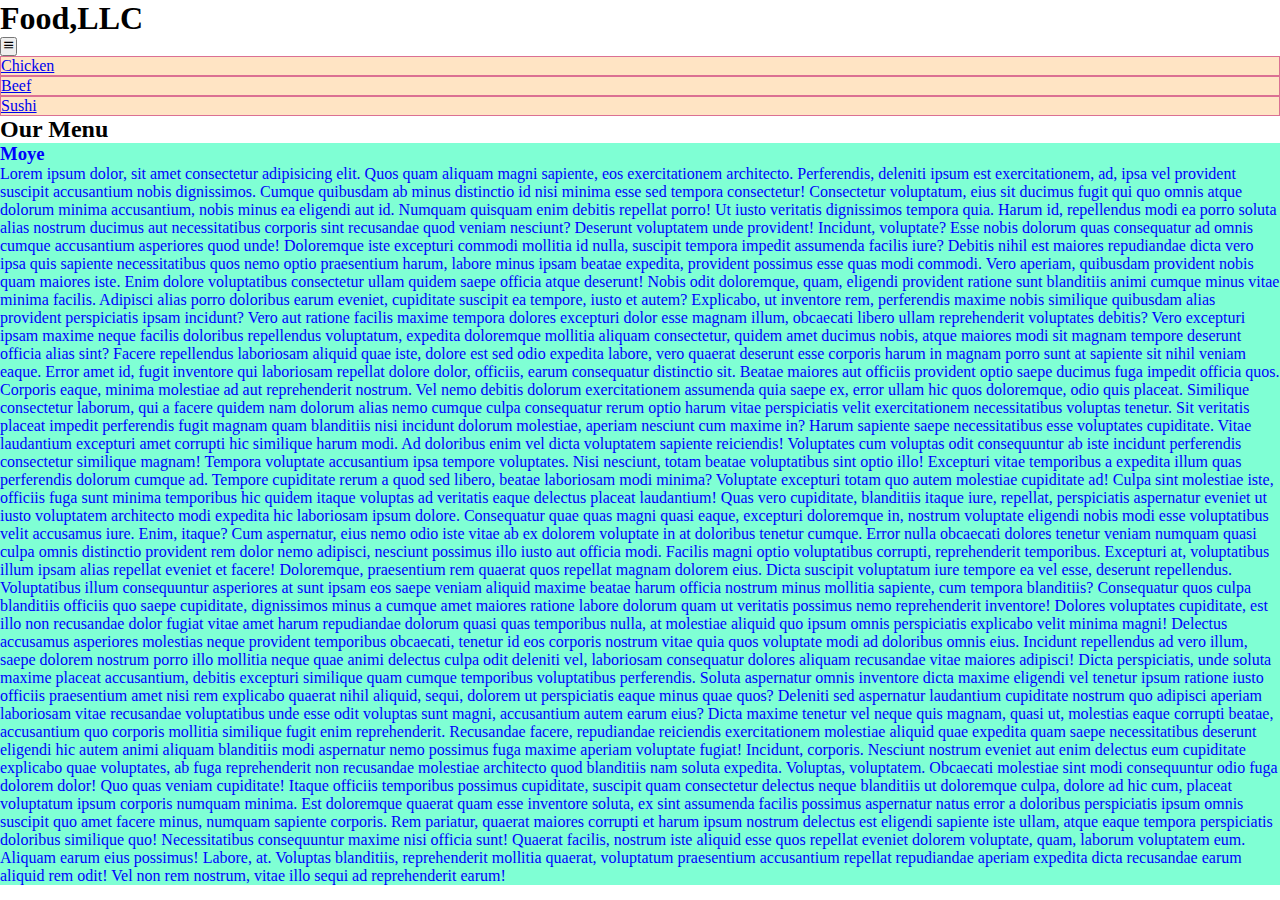
==== mod3_solution/index.html @ 1b850578 "Add files via upload" ====
<!doctype html>
<html lang="en">
  <head>
    <meta charset="utf-8">
    <meta name="viewport" content="width=device-width, initial-scale=1">
    <title>Bootstrap demo</title>
    <link href="https://cdn.jsdelivr.net/npm/bootstrap@5.3.2/dist/css/bootstrap.min.css" rel="stylesheet" integrity="sha384-T3c6CoIi6uLrA9TneNEoa7RxnatzjcDSCmG1MXxSR1GAsXEV/Dwwykc2MPK8M2HN" crossorigin="anonymous">
    <link rel="stylesheet" href="css/style.css">
    <link href='https://unpkg.com/boxicons@2.1.4/css/boxicons.min.css' rel='stylesheet'>
  </head>
  <body>
    <nav class="navbar navbar-expand-md">
        
          <h1>Food,LLC</h1>
      <button class="navbar-toggler d-block d-sm-none " type="button" data-bs-toggle="collapse" data-bs-target="#btn">
        <i class='bx bx-menu'></i>
      </button>
      <div class=" collapse navbar-collapse " id="btn">
        <ul class="navbar-nav d-block d-sm-none">
          <li class=" nav-item">
            <a href="#" class="nav-link">Chicken</a>
          </li>
          <li class=" nav-item">
            <a href="#" class="nav-link">Beef</a>
          </li>
          <li class=" nav-item">
            <a href="#" class="nav-link">Sushi</a>
          </li>
        </ul>
      </div>

    </nav>
      <h2 class="text-center">Our Menu</h2>
      <div class="container">
        <h3 class="text-center">Moye</h3>
        <p>Lorem ipsum dolor, sit amet consectetur adipisicing elit. Quos quam aliquam magni sapiente, eos exercitationem architecto. Perferendis, deleniti ipsum est exercitationem, ad, ipsa vel provident suscipit accusantium nobis dignissimos. Cumque quibusdam ab minus distinctio id nisi minima esse sed tempora consectetur! Consectetur voluptatum, eius sit ducimus fugit qui quo omnis atque dolorum minima accusantium, nobis minus ea eligendi aut id. Numquam quisquam enim debitis repellat porro! Ut iusto veritatis dignissimos tempora quia. Harum id, repellendus modi ea porro soluta alias nostrum ducimus aut necessitatibus corporis sint recusandae quod veniam nesciunt? Deserunt voluptatem unde provident! Incidunt, voluptate? Esse nobis dolorum quas consequatur ad omnis cumque accusantium asperiores quod unde! Doloremque iste excepturi commodi mollitia id nulla, suscipit tempora impedit assumenda facilis iure? Debitis nihil est maiores repudiandae dicta vero ipsa quis sapiente necessitatibus quos nemo optio praesentium harum, labore minus ipsam beatae expedita, provident possimus esse quas modi commodi. Vero aperiam, quibusdam provident nobis quam maiores iste. Enim dolore voluptatibus consectetur ullam quidem saepe officia atque deserunt! Nobis odit doloremque, quam, eligendi provident ratione sunt blanditiis animi cumque minus vitae minima facilis. Adipisci alias porro doloribus earum eveniet, cupiditate suscipit ea tempore, iusto et autem? Explicabo, ut inventore rem, perferendis maxime nobis similique quibusdam alias provident perspiciatis ipsam incidunt? Vero aut ratione facilis maxime tempora dolores excepturi dolor esse magnam illum, obcaecati libero ullam reprehenderit voluptates debitis? Vero excepturi ipsam maxime neque facilis doloribus repellendus voluptatum, expedita doloremque mollitia aliquam consectetur, quidem amet ducimus nobis, atque maiores modi sit magnam tempore deserunt officia alias sint? Facere repellendus laboriosam aliquid quae iste, dolore est sed odio expedita labore, vero quaerat deserunt esse corporis harum in magnam porro sunt at sapiente sit nihil veniam eaque. Error amet id, fugit inventore qui laboriosam repellat dolore dolor, officiis, earum consequatur distinctio sit. Beatae maiores aut officiis provident optio saepe ducimus fuga impedit officia quos. Corporis eaque, minima molestiae ad aut reprehenderit nostrum. Vel nemo debitis dolorum exercitationem assumenda quia saepe ex, error ullam hic quos doloremque, odio quis placeat. Similique consectetur laborum, qui a facere quidem nam dolorum alias nemo cumque culpa consequatur rerum optio harum vitae perspiciatis velit exercitationem necessitatibus voluptas tenetur. Sit veritatis placeat impedit perferendis fugit magnam quam blanditiis nisi incidunt dolorum molestiae, aperiam nesciunt cum maxime in? Harum sapiente saepe necessitatibus esse voluptates cupiditate. Vitae laudantium excepturi amet corrupti hic similique harum modi. Ad doloribus enim vel dicta voluptatem sapiente reiciendis! Voluptates cum voluptas odit consequuntur ab iste incidunt perferendis consectetur similique magnam! Tempora voluptate accusantium ipsa tempore voluptates. Nisi nesciunt, totam beatae voluptatibus sint optio illo! Excepturi vitae temporibus a expedita illum quas perferendis dolorum cumque ad. Tempore cupiditate rerum a quod sed libero, beatae laboriosam modi minima? Voluptate excepturi totam quo autem molestiae cupiditate ad! Culpa sint molestiae iste, officiis fuga sunt minima temporibus hic quidem itaque voluptas ad veritatis eaque delectus placeat laudantium! Quas vero cupiditate, blanditiis itaque iure, repellat, perspiciatis aspernatur eveniet ut iusto voluptatem architecto modi expedita hic laboriosam ipsum dolore. Consequatur quae quas magni quasi eaque, excepturi doloremque in, nostrum voluptate eligendi nobis modi esse voluptatibus velit accusamus iure. Enim, itaque? Cum aspernatur, eius nemo odio iste vitae ab ex dolorem voluptate in at doloribus tenetur cumque. Error nulla obcaecati dolores tenetur veniam numquam quasi culpa omnis distinctio provident rem dolor nemo adipisci, nesciunt possimus illo iusto aut officia modi. Facilis magni optio voluptatibus corrupti, reprehenderit temporibus. Excepturi at, voluptatibus illum ipsam alias repellat eveniet et facere! Doloremque, praesentium rem quaerat quos repellat magnam dolorem eius. Dicta suscipit voluptatum iure tempore ea vel esse, deserunt repellendus. Voluptatibus illum consequuntur asperiores at sunt ipsam eos saepe veniam aliquid maxime beatae harum officia nostrum minus mollitia sapiente, cum tempora blanditiis? Consequatur quos culpa blanditiis officiis quo saepe cupiditate, dignissimos minus a cumque amet maiores ratione labore dolorum quam ut veritatis possimus nemo reprehenderit inventore! Dolores voluptates cupiditate, est illo non recusandae dolor fugiat vitae amet harum repudiandae dolorum quasi quas temporibus nulla, at molestiae aliquid quo ipsum omnis perspiciatis explicabo velit minima magni! Delectus accusamus asperiores molestias neque provident temporibus obcaecati, tenetur id eos corporis nostrum vitae quia quos voluptate modi ad doloribus omnis eius. Incidunt repellendus ad vero illum, saepe dolorem nostrum porro illo mollitia neque quae animi delectus culpa odit deleniti vel, laboriosam consequatur dolores aliquam recusandae vitae maiores adipisci! Dicta perspiciatis, unde soluta maxime placeat accusantium, debitis excepturi similique quam cumque temporibus voluptatibus perferendis. Soluta aspernatur omnis inventore dicta maxime eligendi vel tenetur ipsum ratione iusto officiis praesentium amet nisi rem explicabo quaerat nihil aliquid, sequi, dolorem ut perspiciatis eaque minus quae quos? Deleniti sed aspernatur laudantium cupiditate nostrum quo adipisci aperiam laboriosam vitae recusandae voluptatibus unde esse odit voluptas sunt magni, accusantium autem earum eius? Dicta maxime tenetur vel neque quis magnam, quasi ut, molestias eaque corrupti beatae, accusantium quo corporis mollitia similique fugit enim reprehenderit. Recusandae facere, repudiandae reiciendis exercitationem molestiae aliquid quae expedita quam saepe necessitatibus deserunt eligendi hic autem animi aliquam blanditiis modi aspernatur nemo possimus fuga maxime aperiam voluptate fugiat! Incidunt, corporis. Nesciunt nostrum eveniet aut enim delectus eum cupiditate explicabo quae voluptates, ab fuga reprehenderit non recusandae molestiae architecto quod blanditiis nam soluta expedita. Voluptas, voluptatem. Obcaecati molestiae sint modi consequuntur odio fuga dolorem dolor! Quo quas veniam cupiditate! Itaque officiis temporibus possimus cupiditate, suscipit quam consectetur delectus neque blanditiis ut doloremque culpa, dolore ad hic cum, placeat voluptatum ipsum corporis numquam minima. Est doloremque quaerat quam esse inventore soluta, ex sint assumenda facilis possimus aspernatur natus error a doloribus perspiciatis ipsum omnis suscipit quo amet facere minus, numquam sapiente corporis. Rem pariatur, quaerat maiores corrupti et harum ipsum nostrum delectus est eligendi sapiente iste ullam, atque eaque tempora perspiciatis doloribus similique quo! Necessitatibus consequuntur maxime nisi officia sunt! Quaerat facilis, nostrum iste aliquid esse quos repellat eveniet dolorem voluptate, quam, laborum voluptatem eum. Aliquam earum eius possimus! Labore, at. Voluptas blanditiis, reprehenderit mollitia quaerat, voluptatum praesentium accusantium repellat repudiandae aperiam expedita dicta recusandae earum aliquid rem odit! Vel non rem nostrum, vitae illo sequi ad reprehenderit earum!</p>

      </div>
    <script src="https://cdn.jsdelivr.net/npm/bootstrap@5.3.2/dist/js/bootstrap.bundle.min.js" integrity="sha384-C6RzsynM9kWDrMNeT87bh95OGNyZPhcTNXj1NW7RuBCsyN/o0jlpcV8Qyq46cDfL" crossorigin="anonymous"></script>
  </body>
</html>
---- mod3_solution/css/style.css ----
*{
    margin: 0;
    padding: 0;
    box-sizing: border-box;
}
.container{
    background-color: aquamarine;
    color: blue;
}

.nav-item{
border: 1px solid palevioletred;
background: bisque;
}
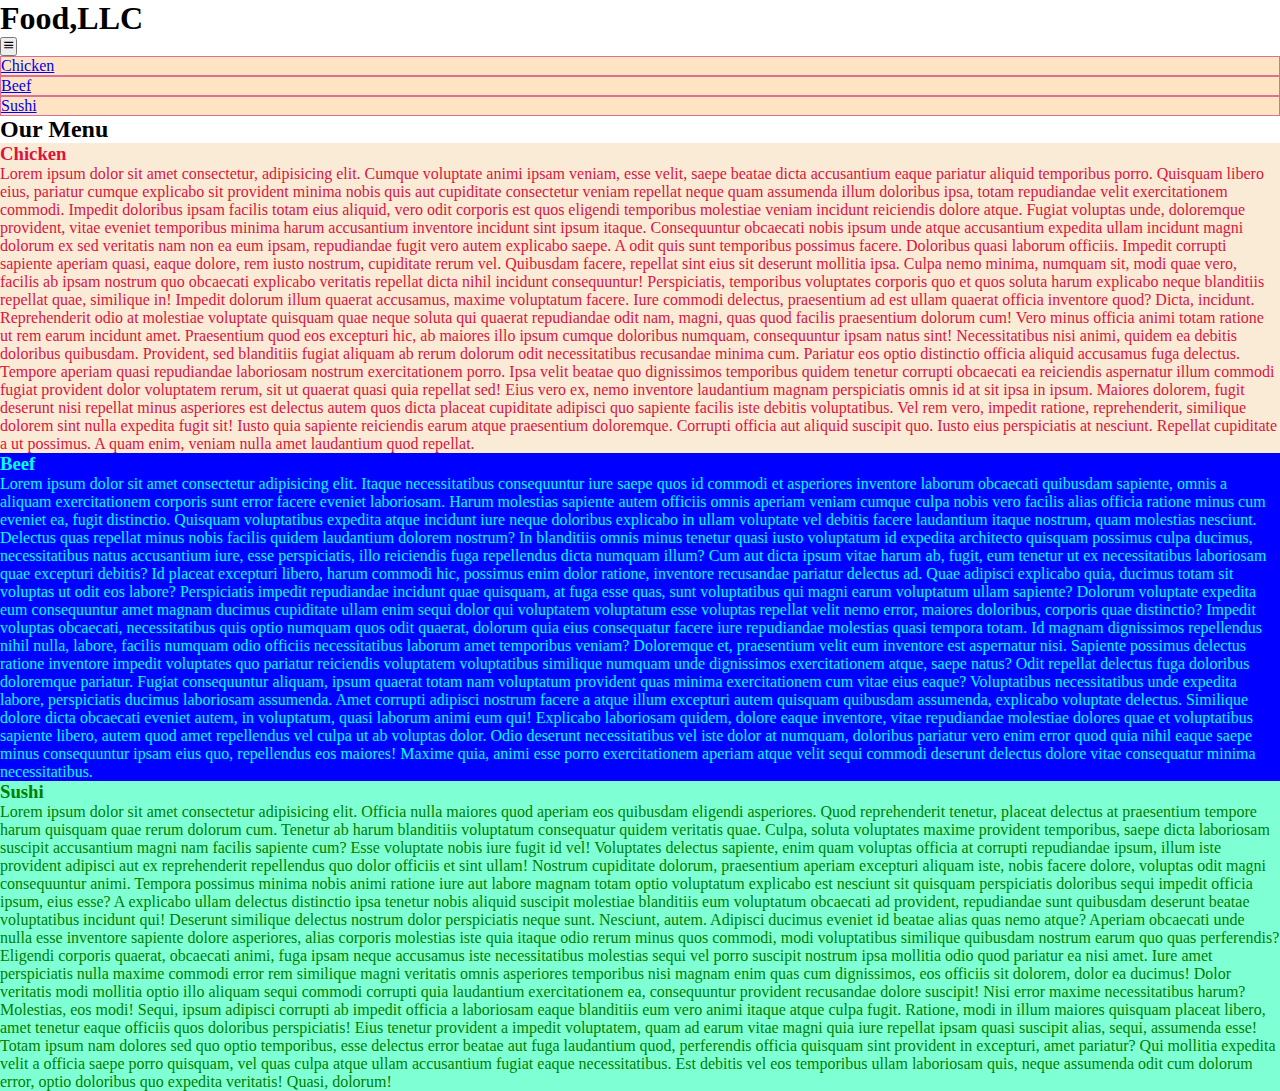
==== commit 131a7b14: "Add files via upload" ====
--- a/mod3_solution/index.html
+++ b/mod3_solution/index.html
@@ -18,13 +18,13 @@
       <div class=" collapse navbar-collapse " id="btn">
         <ul class="navbar-nav d-block d-sm-none">
           <li class=" nav-item">
-            <a href="#" class="nav-link">Chicken</a>
+            <a href="#" class="navbar-brand nav-link text-center">Chicken</a>
           </li>
           <li class=" nav-item">
-            <a href="#" class="nav-link">Beef</a>
+            <a href="#" class="navbar-brand nav-link text-center">Beef</a>
           </li>
           <li class=" nav-item">
-            <a href="#" class="nav-link">Sushi</a>
+            <a href="#" class="navbar-brand nav-link text-center">Sushi</a>
           </li>
         </ul>
       </div>
@@ -32,9 +32,29 @@
     </nav>
       <h2 class="text-center">Our Menu</h2>
       <div class="container">
-        <h3 class="text-center">Moye</h3>
-        <p>Lorem ipsum dolor, sit amet consectetur adipisicing elit. Quos quam aliquam magni sapiente, eos exercitationem architecto. Perferendis, deleniti ipsum est exercitationem, ad, ipsa vel provident suscipit accusantium nobis dignissimos. Cumque quibusdam ab minus distinctio id nisi minima esse sed tempora consectetur! Consectetur voluptatum, eius sit ducimus fugit qui quo omnis atque dolorum minima accusantium, nobis minus ea eligendi aut id. Numquam quisquam enim debitis repellat porro! Ut iusto veritatis dignissimos tempora quia. Harum id, repellendus modi ea porro soluta alias nostrum ducimus aut necessitatibus corporis sint recusandae quod veniam nesciunt? Deserunt voluptatem unde provident! Incidunt, voluptate? Esse nobis dolorum quas consequatur ad omnis cumque accusantium asperiores quod unde! Doloremque iste excepturi commodi mollitia id nulla, suscipit tempora impedit assumenda facilis iure? Debitis nihil est maiores repudiandae dicta vero ipsa quis sapiente necessitatibus quos nemo optio praesentium harum, labore minus ipsam beatae expedita, provident possimus esse quas modi commodi. Vero aperiam, quibusdam provident nobis quam maiores iste. Enim dolore voluptatibus consectetur ullam quidem saepe officia atque deserunt! Nobis odit doloremque, quam, eligendi provident ratione sunt blanditiis animi cumque minus vitae minima facilis. Adipisci alias porro doloribus earum eveniet, cupiditate suscipit ea tempore, iusto et autem? Explicabo, ut inventore rem, perferendis maxime nobis similique quibusdam alias provident perspiciatis ipsam incidunt? Vero aut ratione facilis maxime tempora dolores excepturi dolor esse magnam illum, obcaecati libero ullam reprehenderit voluptates debitis? Vero excepturi ipsam maxime neque facilis doloribus repellendus voluptatum, expedita doloremque mollitia aliquam consectetur, quidem amet ducimus nobis, atque maiores modi sit magnam tempore deserunt officia alias sint? Facere repellendus laboriosam aliquid quae iste, dolore est sed odio expedita labore, vero quaerat deserunt esse corporis harum in magnam porro sunt at sapiente sit nihil veniam eaque. Error amet id, fugit inventore qui laboriosam repellat dolore dolor, officiis, earum consequatur distinctio sit. Beatae maiores aut officiis provident optio saepe ducimus fuga impedit officia quos. Corporis eaque, minima molestiae ad aut reprehenderit nostrum. Vel nemo debitis dolorum exercitationem assumenda quia saepe ex, error ullam hic quos doloremque, odio quis placeat. Similique consectetur laborum, qui a facere quidem nam dolorum alias nemo cumque culpa consequatur rerum optio harum vitae perspiciatis velit exercitationem necessitatibus voluptas tenetur. Sit veritatis placeat impedit perferendis fugit magnam quam blanditiis nisi incidunt dolorum molestiae, aperiam nesciunt cum maxime in? Harum sapiente saepe necessitatibus esse voluptates cupiditate. Vitae laudantium excepturi amet corrupti hic similique harum modi. Ad doloribus enim vel dicta voluptatem sapiente reiciendis! Voluptates cum voluptas odit consequuntur ab iste incidunt perferendis consectetur similique magnam! Tempora voluptate accusantium ipsa tempore voluptates. Nisi nesciunt, totam beatae voluptatibus sint optio illo! Excepturi vitae temporibus a expedita illum quas perferendis dolorum cumque ad. Tempore cupiditate rerum a quod sed libero, beatae laboriosam modi minima? Voluptate excepturi totam quo autem molestiae cupiditate ad! Culpa sint molestiae iste, officiis fuga sunt minima temporibus hic quidem itaque voluptas ad veritatis eaque delectus placeat laudantium! Quas vero cupiditate, blanditiis itaque iure, repellat, perspiciatis aspernatur eveniet ut iusto voluptatem architecto modi expedita hic laboriosam ipsum dolore. Consequatur quae quas magni quasi eaque, excepturi doloremque in, nostrum voluptate eligendi nobis modi esse voluptatibus velit accusamus iure. Enim, itaque? Cum aspernatur, eius nemo odio iste vitae ab ex dolorem voluptate in at doloribus tenetur cumque. Error nulla obcaecati dolores tenetur veniam numquam quasi culpa omnis distinctio provident rem dolor nemo adipisci, nesciunt possimus illo iusto aut officia modi. Facilis magni optio voluptatibus corrupti, reprehenderit temporibus. Excepturi at, voluptatibus illum ipsam alias repellat eveniet et facere! Doloremque, praesentium rem quaerat quos repellat magnam dolorem eius. Dicta suscipit voluptatum iure tempore ea vel esse, deserunt repellendus. Voluptatibus illum consequuntur asperiores at sunt ipsam eos saepe veniam aliquid maxime beatae harum officia nostrum minus mollitia sapiente, cum tempora blanditiis? Consequatur quos culpa blanditiis officiis quo saepe cupiditate, dignissimos minus a cumque amet maiores ratione labore dolorum quam ut veritatis possimus nemo reprehenderit inventore! Dolores voluptates cupiditate, est illo non recusandae dolor fugiat vitae amet harum repudiandae dolorum quasi quas temporibus nulla, at molestiae aliquid quo ipsum omnis perspiciatis explicabo velit minima magni! Delectus accusamus asperiores molestias neque provident temporibus obcaecati, tenetur id eos corporis nostrum vitae quia quos voluptate modi ad doloribus omnis eius. Incidunt repellendus ad vero illum, saepe dolorem nostrum porro illo mollitia neque quae animi delectus culpa odit deleniti vel, laboriosam consequatur dolores aliquam recusandae vitae maiores adipisci! Dicta perspiciatis, unde soluta maxime placeat accusantium, debitis excepturi similique quam cumque temporibus voluptatibus perferendis. Soluta aspernatur omnis inventore dicta maxime eligendi vel tenetur ipsum ratione iusto officiis praesentium amet nisi rem explicabo quaerat nihil aliquid, sequi, dolorem ut perspiciatis eaque minus quae quos? Deleniti sed aspernatur laudantium cupiditate nostrum quo adipisci aperiam laboriosam vitae recusandae voluptatibus unde esse odit voluptas sunt magni, accusantium autem earum eius? Dicta maxime tenetur vel neque quis magnam, quasi ut, molestias eaque corrupti beatae, accusantium quo corporis mollitia similique fugit enim reprehenderit. Recusandae facere, repudiandae reiciendis exercitationem molestiae aliquid quae expedita quam saepe necessitatibus deserunt eligendi hic autem animi aliquam blanditiis modi aspernatur nemo possimus fuga maxime aperiam voluptate fugiat! Incidunt, corporis. Nesciunt nostrum eveniet aut enim delectus eum cupiditate explicabo quae voluptates, ab fuga reprehenderit non recusandae molestiae architecto quod blanditiis nam soluta expedita. Voluptas, voluptatem. Obcaecati molestiae sint modi consequuntur odio fuga dolorem dolor! Quo quas veniam cupiditate! Itaque officiis temporibus possimus cupiditate, suscipit quam consectetur delectus neque blanditiis ut doloremque culpa, dolore ad hic cum, placeat voluptatum ipsum corporis numquam minima. Est doloremque quaerat quam esse inventore soluta, ex sint assumenda facilis possimus aspernatur natus error a doloribus perspiciatis ipsum omnis suscipit quo amet facere minus, numquam sapiente corporis. Rem pariatur, quaerat maiores corrupti et harum ipsum nostrum delectus est eligendi sapiente iste ullam, atque eaque tempora perspiciatis doloribus similique quo! Necessitatibus consequuntur maxime nisi officia sunt! Quaerat facilis, nostrum iste aliquid esse quos repellat eveniet dolorem voluptate, quam, laborum voluptatem eum. Aliquam earum eius possimus! Labore, at. Voluptas blanditiis, reprehenderit mollitia quaerat, voluptatum praesentium accusantium repellat repudiandae aperiam expedita dicta recusandae earum aliquid rem odit! Vel non rem nostrum, vitae illo sequi ad reprehenderit earum!</p>
-
+        <div class="row">
+          <section class=" col-lg-4 col-md-6 col-sm-12 Chicken">
+            <h3 class="text-center">
+              Chicken
+            </h3>
+            Lorem ipsum dolor sit amet consectetur, adipisicing elit. Cumque voluptate animi ipsam veniam, esse velit, saepe beatae dicta accusantium eaque pariatur aliquid temporibus porro. Quisquam libero eius, pariatur cumque explicabo sit provident minima nobis quis aut cupiditate consectetur veniam repellat neque quam assumenda illum doloribus ipsa, totam repudiandae velit exercitationem commodi. Impedit doloribus ipsam facilis totam eius aliquid, vero odit corporis est quos eligendi temporibus molestiae veniam incidunt reiciendis dolore atque. Fugiat voluptas unde, doloremque provident, vitae eveniet temporibus minima harum accusantium inventore incidunt sint ipsum itaque. Consequuntur obcaecati nobis ipsum unde atque accusantium expedita ullam incidunt magni dolorum ex sed veritatis nam non ea eum ipsam, repudiandae fugit vero autem explicabo saepe. A odit quis sunt temporibus possimus facere. Doloribus quasi laborum officiis. Impedit corrupti sapiente aperiam quasi, eaque dolore, rem iusto nostrum, cupiditate rerum vel. Quibusdam facere, repellat sint eius sit deserunt mollitia ipsa. Culpa nemo minima, numquam sit, modi quae vero, facilis ab ipsam nostrum quo obcaecati explicabo veritatis repellat dicta nihil incidunt consequuntur! Perspiciatis, temporibus voluptates corporis quo et quos soluta harum explicabo neque blanditiis repellat quae, similique in! Impedit dolorum illum quaerat accusamus, maxime voluptatum facere. Iure commodi delectus, praesentium ad est ullam quaerat officia inventore quod? Dicta, incidunt. Reprehenderit odio at molestiae voluptate quisquam quae neque soluta qui quaerat repudiandae odit nam, magni, quas quod facilis praesentium dolorum cum! Vero minus officia animi totam ratione ut rem earum incidunt amet. Praesentium quod eos excepturi hic, ab maiores illo ipsum cumque doloribus numquam, consequuntur ipsam natus sint! Necessitatibus nisi animi, quidem ea debitis doloribus quibusdam. Provident, sed blanditiis fugiat aliquam ab rerum dolorum odit necessitatibus recusandae minima cum. Pariatur eos optio distinctio officia aliquid accusamus fuga delectus. Tempore aperiam quasi repudiandae laboriosam nostrum exercitationem porro. Ipsa velit beatae quo dignissimos temporibus quidem tenetur corrupti obcaecati ea reiciendis aspernatur illum commodi fugiat provident dolor voluptatem rerum, sit ut quaerat quasi quia repellat sed! Eius vero ex, nemo inventore laudantium magnam perspiciatis omnis id at sit ipsa in ipsum. Maiores dolorem, fugit deserunt nisi repellat minus asperiores est delectus autem quos dicta placeat cupiditate adipisci quo sapiente facilis iste debitis voluptatibus. Vel rem vero, impedit ratione, reprehenderit, similique dolorem sint nulla expedita fugit sit! Iusto quia sapiente reiciendis earum atque praesentium doloremque. Corrupti officia aut aliquid suscipit quo. Iusto eius perspiciatis at nesciunt. Repellat cupiditate a ut possimus. A quam enim, veniam nulla amet laudantium quod repellat.
+  
+          </section>
+          <section class=" col-lg-4 col-md-6 col-sm-12 beef">
+           <h3 class="text-center">
+            Beef
+           </h3>
+            Lorem ipsum dolor sit amet consectetur adipisicing elit. Itaque necessitatibus consequuntur iure saepe quos id commodi et asperiores inventore laborum obcaecati quibusdam sapiente, omnis a aliquam exercitationem corporis sunt error facere eveniet laboriosam. Harum molestias sapiente autem officiis omnis aperiam veniam cumque culpa nobis vero facilis alias officia ratione minus cum eveniet ea, fugit distinctio. Quisquam voluptatibus expedita atque incidunt iure neque doloribus explicabo in ullam voluptate vel debitis facere laudantium itaque nostrum, quam molestias nesciunt. Delectus quas repellat minus nobis facilis quidem laudantium dolorem nostrum? In blanditiis omnis minus tenetur quasi iusto voluptatum id expedita architecto quisquam possimus culpa ducimus, necessitatibus natus accusantium iure, esse perspiciatis, illo reiciendis fuga repellendus dicta numquam illum? Cum aut dicta ipsum vitae harum ab, fugit, eum tenetur ut ex necessitatibus laboriosam quae excepturi debitis? Id placeat excepturi libero, harum commodi hic, possimus enim dolor ratione, inventore recusandae pariatur delectus ad. Quae adipisci explicabo quia, ducimus totam sit voluptas ut odit eos labore? Perspiciatis impedit repudiandae incidunt quae quisquam, at fuga esse quas, sunt voluptatibus qui magni earum voluptatum ullam sapiente? Dolorum voluptate expedita eum consequuntur amet magnam ducimus cupiditate ullam enim sequi dolor qui voluptatem voluptatum esse voluptas repellat velit nemo error, maiores doloribus, corporis quae distinctio? Impedit voluptas obcaecati, necessitatibus quis optio numquam quos odit quaerat, dolorum quia eius consequatur facere iure repudiandae molestias quasi tempora totam. Id magnam dignissimos repellendus nihil nulla, labore, facilis numquam odio officiis necessitatibus laborum amet temporibus veniam? Doloremque et, praesentium velit eum inventore est aspernatur nisi. Sapiente possimus delectus ratione inventore impedit voluptates quo pariatur reiciendis voluptatem voluptatibus similique numquam unde dignissimos exercitationem atque, saepe natus? Odit repellat delectus fuga doloribus doloremque pariatur. Fugiat consequuntur aliquam, ipsum quaerat totam nam voluptatum provident quas minima exercitationem cum vitae eius eaque? Voluptatibus necessitatibus unde expedita labore, perspiciatis ducimus laboriosam assumenda. Amet corrupti adipisci nostrum facere a atque illum excepturi autem quisquam quibusdam assumenda, explicabo voluptate delectus. Similique dolore dicta obcaecati eveniet autem, in voluptatum, quasi laborum animi eum qui! Explicabo laboriosam quidem, dolore eaque inventore, vitae repudiandae molestiae dolores quae et voluptatibus sapiente libero, autem quod amet repellendus vel culpa ut ab voluptas dolor. Odio deserunt necessitatibus vel iste dolor at numquam, doloribus pariatur vero enim error quod quia nihil eaque saepe minus consequuntur ipsam eius quo, repellendus eos maiores! Maxime quia, animi esse porro exercitationem aperiam atque velit sequi commodi deserunt delectus dolore vitae consequatur minima necessitatibus.
+  
+          </section>
+          <section class="  col-lg-4 col-md-12 col-sm-12 sushi">
+            <h3 class="text-center">
+              Sushi
+            </h3>
+            Lorem ipsum dolor sit amet consectetur adipisicing elit. Officia nulla maiores quod aperiam eos quibusdam eligendi asperiores. Quod reprehenderit tenetur, placeat delectus at praesentium tempore harum quisquam quae rerum dolorum cum. Tenetur ab harum blanditiis voluptatum consequatur quidem veritatis quae. Culpa, soluta voluptates maxime provident temporibus, saepe dicta laboriosam suscipit accusantium magni nam facilis sapiente cum? Esse voluptate nobis iure fugit id vel! Voluptates delectus sapiente, enim quam voluptas officia at corrupti repudiandae ipsum, illum iste provident adipisci aut ex reprehenderit repellendus quo dolor officiis et sint ullam! Nostrum cupiditate dolorum, praesentium aperiam excepturi aliquam iste, nobis facere dolore, voluptas odit magni consequuntur animi. Tempora possimus minima nobis animi ratione iure aut labore magnam totam optio voluptatum explicabo est nesciunt sit quisquam perspiciatis doloribus sequi impedit officia ipsum, eius esse? A explicabo ullam delectus distinctio ipsa tenetur nobis aliquid suscipit molestiae blanditiis eum voluptatum obcaecati ad provident, repudiandae sunt quibusdam deserunt beatae voluptatibus incidunt qui! Deserunt similique delectus nostrum dolor perspiciatis neque sunt. Nesciunt, autem. Adipisci ducimus eveniet id beatae alias quas nemo atque? Aperiam obcaecati unde nulla esse inventore sapiente dolore asperiores, alias corporis molestias iste quia itaque odio rerum minus quos commodi, modi voluptatibus similique quibusdam nostrum earum quo quas perferendis? Eligendi corporis quaerat, obcaecati animi, fuga ipsam neque accusamus iste necessitatibus molestias sequi vel porro suscipit nostrum ipsa mollitia odio quod pariatur ea nisi amet. Iure amet perspiciatis nulla maxime commodi error rem similique magni veritatis omnis asperiores temporibus nisi magnam enim quas cum dignissimos, eos officiis sit dolorem, dolor ea ducimus! Dolor veritatis modi mollitia optio illo aliquam sequi commodi corrupti quia laudantium exercitationem ea, consequuntur provident recusandae dolore suscipit! Nisi error maxime necessitatibus harum? Molestias, eos modi! Sequi, ipsum adipisci corrupti ab impedit officia a laboriosam eaque blanditiis eum vero animi itaque atque culpa fugit. Ratione, modi in illum maiores quisquam placeat libero, amet tenetur eaque officiis quos doloribus perspiciatis! Eius tenetur provident a impedit voluptatem, quam ad earum vitae magni quia iure repellat ipsam quasi suscipit alias, sequi, assumenda esse! Totam ipsum nam dolores sed quo optio temporibus, esse delectus error beatae aut fuga laudantium quod, perferendis officia quisquam sint provident in excepturi, amet pariatur? Qui mollitia expedita velit a officia saepe porro quisquam, vel quas culpa atque ullam accusantium fugiat eaque necessitatibus. Est debitis vel eos temporibus ullam laboriosam quis, neque assumenda odit cum dolorum error, optio doloribus quo expedita veritatis! Quasi, dolorum!
+          </section>
+  
+        </div>
       </div>
     <script src="https://cdn.jsdelivr.net/npm/bootstrap@5.3.2/dist/js/bootstrap.bundle.min.js" integrity="sha384-C6RzsynM9kWDrMNeT87bh95OGNyZPhcTNXj1NW7RuBCsyN/o0jlpcV8Qyq46cDfL" crossorigin="anonymous"></script>
   </body>
--- a/mod3_solution/css/style.css
+++ b/mod3_solution/css/style.css
@@ -3,12 +3,21 @@
     padding: 0;
     box-sizing: border-box;
 }
-.container{
-    background-color: aquamarine;
-    color: blue;
-}
+
 
 .nav-item{
 border: 1px solid palevioletred;
 background: bisque;
 }
+.Chicken{
+    background-color: antiquewhite;
+    color: crimson;
+}
+.beef{
+    background-color: blue;
+    color: aqua;
+}
+.sushi{
+    background-color: aquamarine;
+    color: green;
+}
